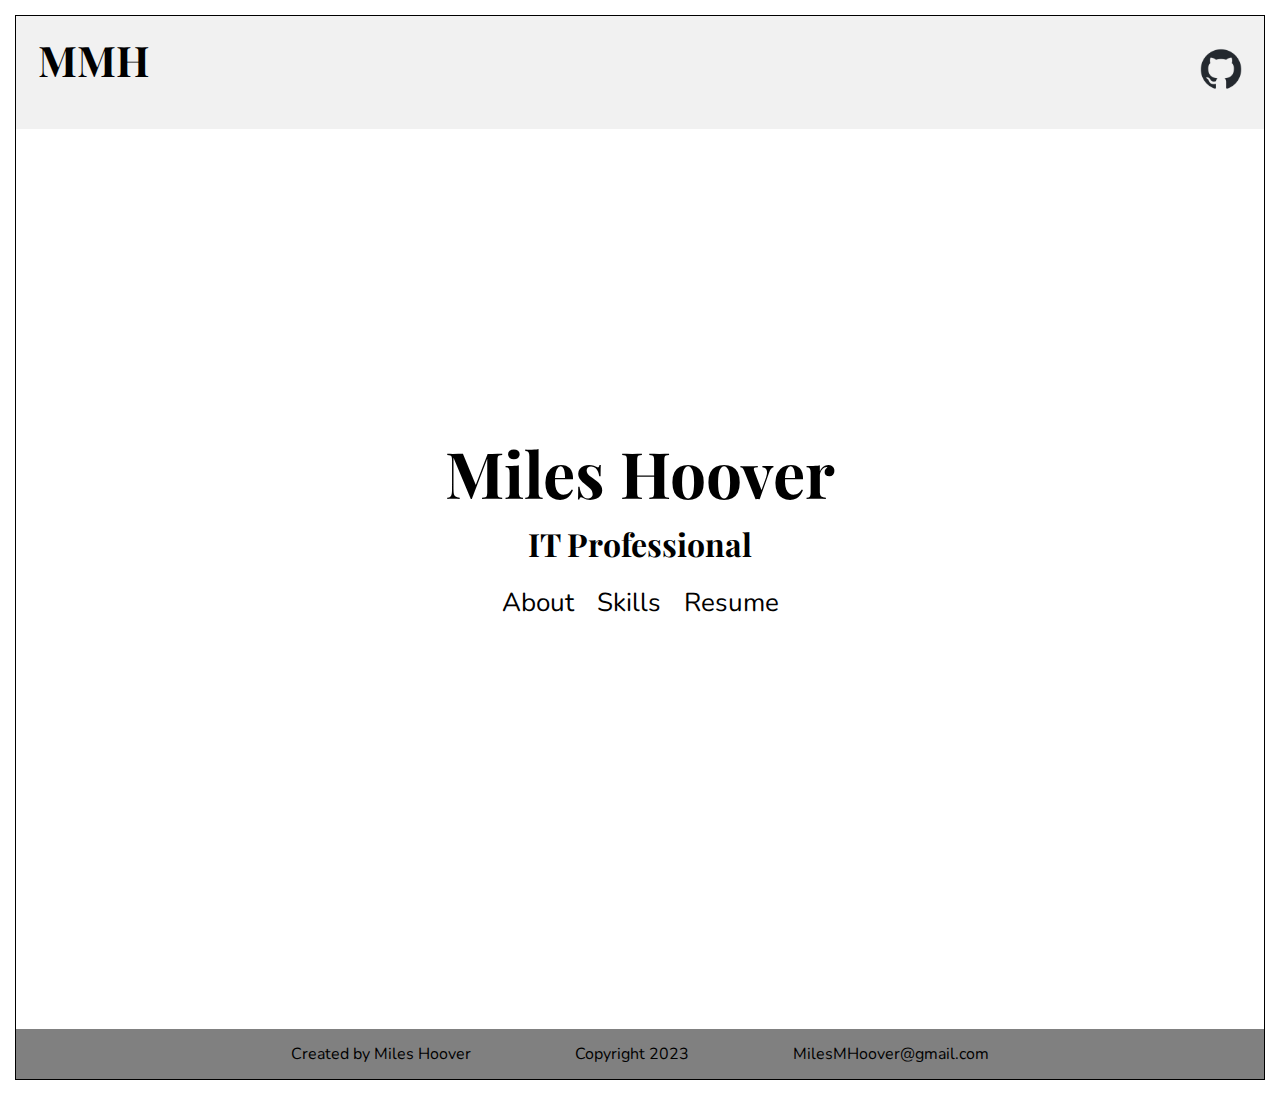
==== index.html @ f10efb11 "update link" ====
<!DOCTYPE html>
<html lang="en">
  <head>
    <meta charset="utf-8">
    <meta name="viewport" content="width=device-width, initial-scale=1.0">
    <link rel="stylesheet" href="styles/style.css">
    <link rel="preconnect" href="https://fonts.googleapis.com">
    <link rel="preconnect" href="https://fonts.gstatic.com" crossorigin>
    <link href="https://fonts.googleapis.com/css2?family=Nunito:wght@500&family=Playfair+Display&display=swap" rel="stylesheet">
    <title>Miles Hoover | IT Professional</title>
  </head>

  <body>
    <div class="header">
      <a href="#default" class="logo">MMH</a>
      <div class="header-right">
        <a href="https://github.com/MilesHoover/web2023"><img src="images/github-mark.png" alt="Github Logo" style="width:42px;height:42px;" target="_blank" rel="noopener noreferrer"></a>
      </div>
    </div> 
    <div class="flex-container">
      <div class="flex-items">
        <header id="header_index">
          <h1>Miles Hoover</h1>
          <h2>IT Professional</h2>
        </header>
        <!-- list for the different pages -->
        <nav id="nav_index">
          <ul>
            <li><a href="about.html">About</a></li>
            <li><a href="skills.html">Skills</a></li>
            <li><a href="resume.html">Resume</a></li>
          </ul>
        </nav>
      </div>
    </div class="flex-footer">
      <div class="footer-items">
        <ul>
          <li>Created by Miles Hoover</li>
          <li>Copyright 2023</li>
          <li>MilesMHoover@gmail.com</li>
        </ul>
      </div>
    </div>

  </body>

</html>
---- styles/style.css ----
/* Site wide stylization */

.flex-container {
    display: flex;
    flex-direction: column;
    justify-content: center;
    align-items: center;
    height: 100vh;
}
  
.flex-items {
    display: flex;
    flex-direction: column;
    justify-content: center;
    align-items: center;
    text-align: center;
    margin-bottom: 10%;
}

.flex-footer {
    display: flex;
    flex-direction: column;
    justify-content: center;
    align-items: center;
    min-height: 100vh;
    margin: 20%;
  }
  
.footer-items {
    display: flex;
    height: 50px;
    flex-direction: row;
    justify-content: center;
    align-items: center;
    text-align: center;
    background-color: grey;
}

.footer-items ul {
    list-style-type: none;
    padding: 0;
}

.footer-items li {
    display: inline;
    margin: 50px;
    font-family: 'Nunito', sans-serif;
}

body {
    border: #000 solid 1px;
    margin: 15px;
}

/* ----- Header and nav stylization for about, skills, resume, & contact pages ----- */

header {
    font-size: 32px;
    font-family: 'Playfair Display', serif;
}

nav {
    font-size: 26px;
    font-family: 'Nunito', sans-serif;
}

nav ul {
    list-style-type: none;
    padding: 0;
    margin-top: -6%;
}

nav li {
    display: inline;
    margin: 8px;
}

nav a {
    text-decoration: none;
    color: #000;
}

/* ----- index.html ----- */

#header_index {
    font-family: 'Playfair Display', serif;
}

#header_index h1 {
    font-size: 64px;
    margin-bottom: -5%;
}

#header_index h2 {
    font-size: 32px;
}

#nav_index {
    font-size: 26px;
    font-family: 'Nunito', sans-serif;
}

#nav_index ul {
    list-style-type: none;
    padding: 0;
    margin-top: -2%;
}

#nav_index a {
    text-decoration: none;
    color: #000;
}

.header {
    overflow: hidden;
    background-color: #f1f1f1;
    padding: 20px 10px;
  }
  
.header a {
  float: left;
  color: black;
  text-align: center;
  padding: 12px;
  text-decoration: none;
  font-size: 18px;
  line-height: 25px;
  border-radius: 4px;
}
  
.header a.logo {
  font-size: 25px;
  font-weight: bold;
  font-size: 42px;
  font-family: 'Playfair Display', serif;
}

.header-right {
  float: right;
}

/* ----- about.html ----- */

#p_about {
    font-size: 18px;
    font-family: 'Nunito', sans-serif;
    margin-left: 25%;
    margin-right: 25%;
    text-align: justify;
}

/* ----- skills.html ----- */

.page-container {
    display: flex;
    flex-direction: column;
    justify-content: center;
    align-items: center;
    height: 100vh;
    font-size: 18px;
    font-family: 'Nunito', sans-serif;
    /* border: #000 solid 1px; */
}

.outer-container0 {
    text-align: center;
    /* border: #000 solid 1px; */
}

.outer-container1 {
    display: flex;
    flex-direction: row;
    flex-wrap: nowrap;
    justify-content: center;
    align-items: left;
    /* border: #000 solid 1px; */
}

.outer-container1 ul {
    margin-top: -10%;
}

.item1 {
    margin-right: 15%;
    /* border: #000 solid 1px; */
}

.outer-container2 {
    display: flex;
    flex-direction: row;
    flex-wrap: nowrap;
    justify-content: center;
    align-items: left;
    /* border: #000 solid 1px; */
}

.outer-container2 ul {
    margin-top: -4%;
}

/* ----- resume.html ----- */

.outer-container10 {
    text-align: center;
}

.outer-container10 ul {
    margin-top: -40px;
}

.outer-container3 {
    display: flex;
    flex-direction: column;
    flex-wrap: nowrap;
    justify-content: left;
    align-items: left;
}

.item4 {
    display: flex;
    flex-direction: column;
    flex-wrap: nowrap;
    justify-content: left;
    align-items: left;
}

.item4 h4,h5,p, li{
    margin-top: -1px;
    margin-bottom: -1px;
}

.item5 {
    display: flex;
    flex-direction: column;
    flex-wrap: nowrap;
    justify-content: left;
    align-items: left;
}

.item5 h4,h5,p, li{
    margin-top: -1px;
    margin-bottom: -1px;
}
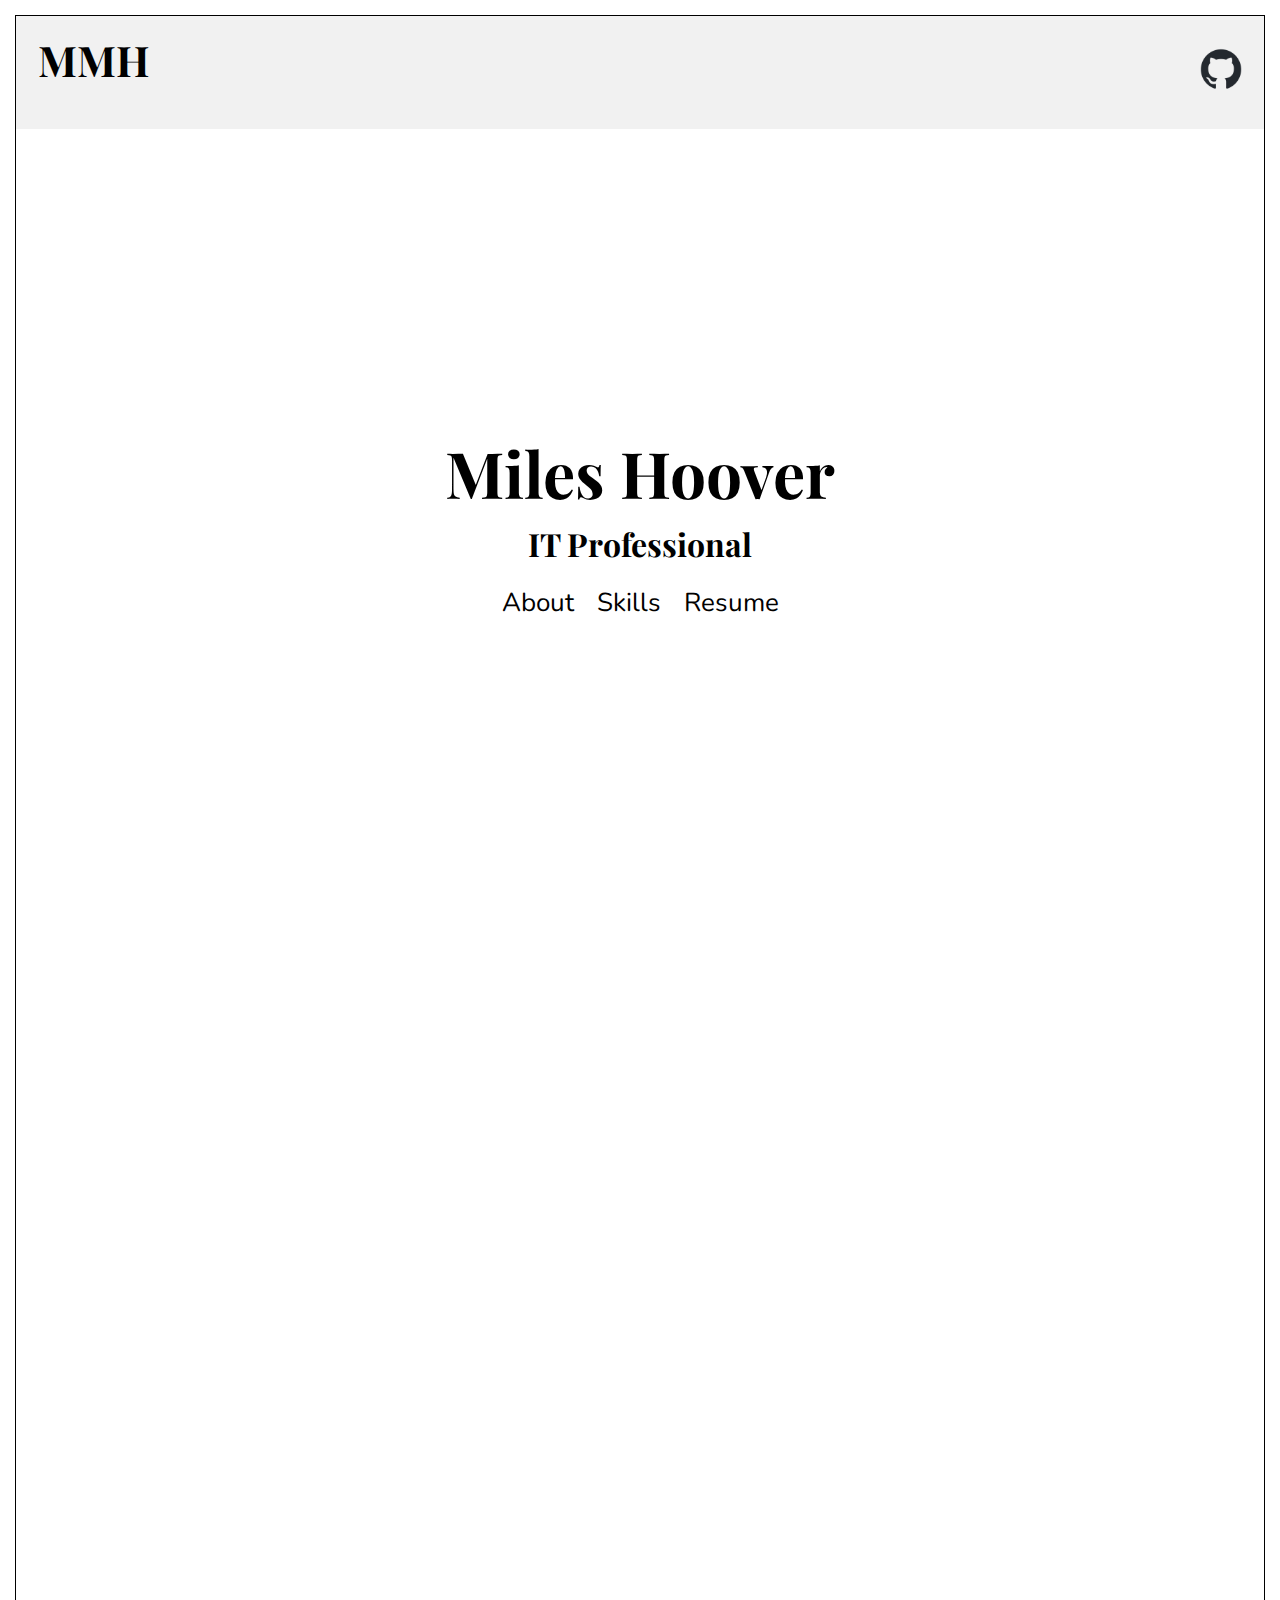
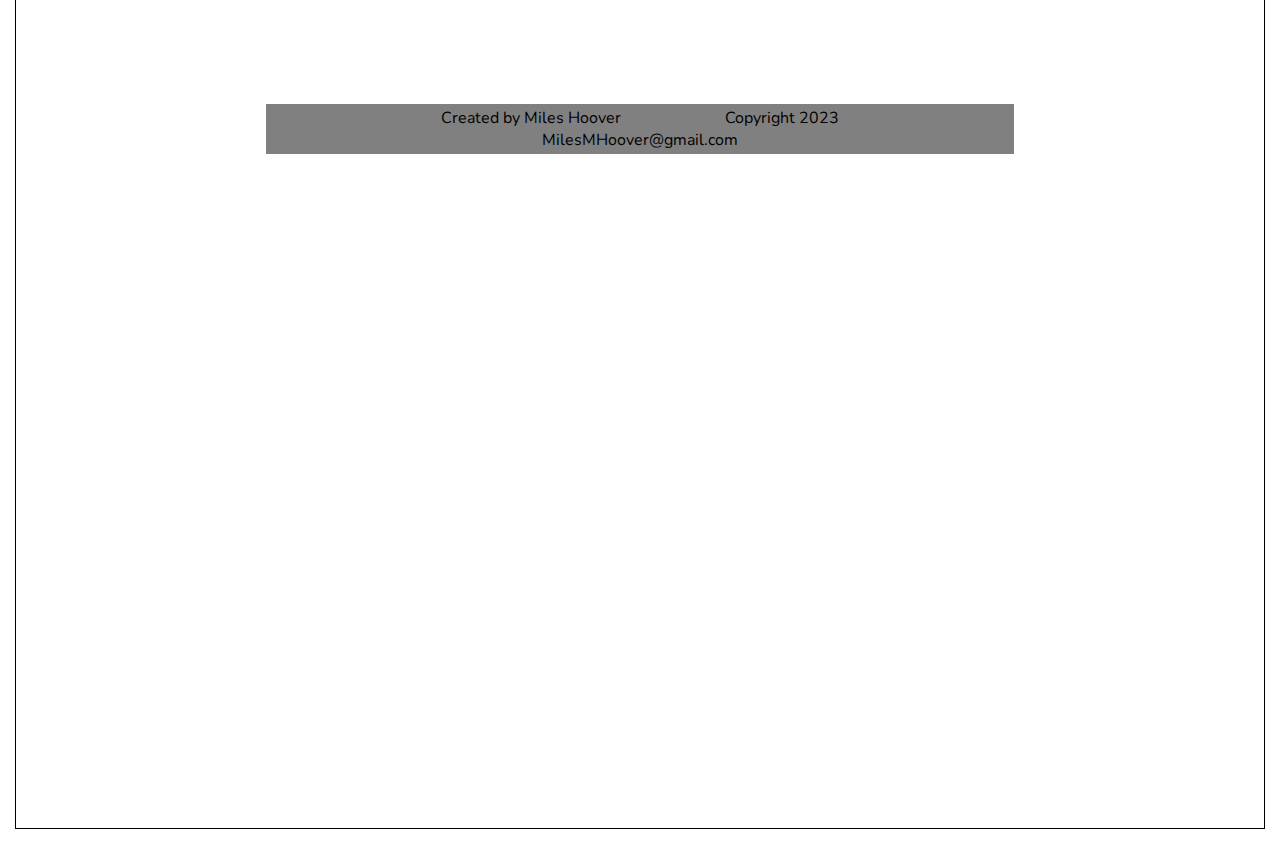
==== commit 84c97f19: "fix bug" ====
--- a/index.html
+++ b/index.html
@@ -14,7 +14,7 @@
     <div class="header">
       <a href="#default" class="logo">MMH</a>
       <div class="header-right">
-        <a href="https://github.com/MilesHoover/web2023"><img src="images/github-mark.png" alt="Github Logo" style="width:42px;height:42px;" target="_blank" rel="noopener noreferrer"></a>
+        <a href="https://github.com/MilesHoover/web2023"><img src="images/github-mark.png" alt="Github Logo" style="width:42px;height:42px;"></a>
       </div>
     </div> 
     <div class="flex-container">
@@ -32,7 +32,8 @@
           </ul>
         </nav>
       </div>
-    </div class="flex-footer">
+    </div>
+    <div class="flex-footer">
       <div class="footer-items">
         <ul>
           <li>Created by Miles Hoover</li>
--- a/styles/style.css
+++ b/styles/style.css
@@ -172,7 +172,7 @@
     flex-direction: row;
     flex-wrap: nowrap;
     justify-content: center;
-    align-items: left;
+    align-items: flex-start;
     /* border: #000 solid 1px; */
 }
 
@@ -190,7 +190,7 @@
     flex-direction: row;
     flex-wrap: nowrap;
     justify-content: center;
-    align-items: left;
+    align-items: flex-start;
     /* border: #000 solid 1px; */
 }
 
@@ -213,7 +213,7 @@
     flex-direction: column;
     flex-wrap: nowrap;
     justify-content: left;
-    align-items: left;
+    align-items: flex-start;
 }
 
 .item4 {
@@ -221,7 +221,7 @@
     flex-direction: column;
     flex-wrap: nowrap;
     justify-content: left;
-    align-items: left;
+    align-items: flex-start;
 }
 
 .item4 h4,h5,p, li{
@@ -234,7 +234,7 @@
     flex-direction: column;
     flex-wrap: nowrap;
     justify-content: left;
-    align-items: left;
+    align-items: flex-start;
 }
 
 .item5 h4,h5,p, li{
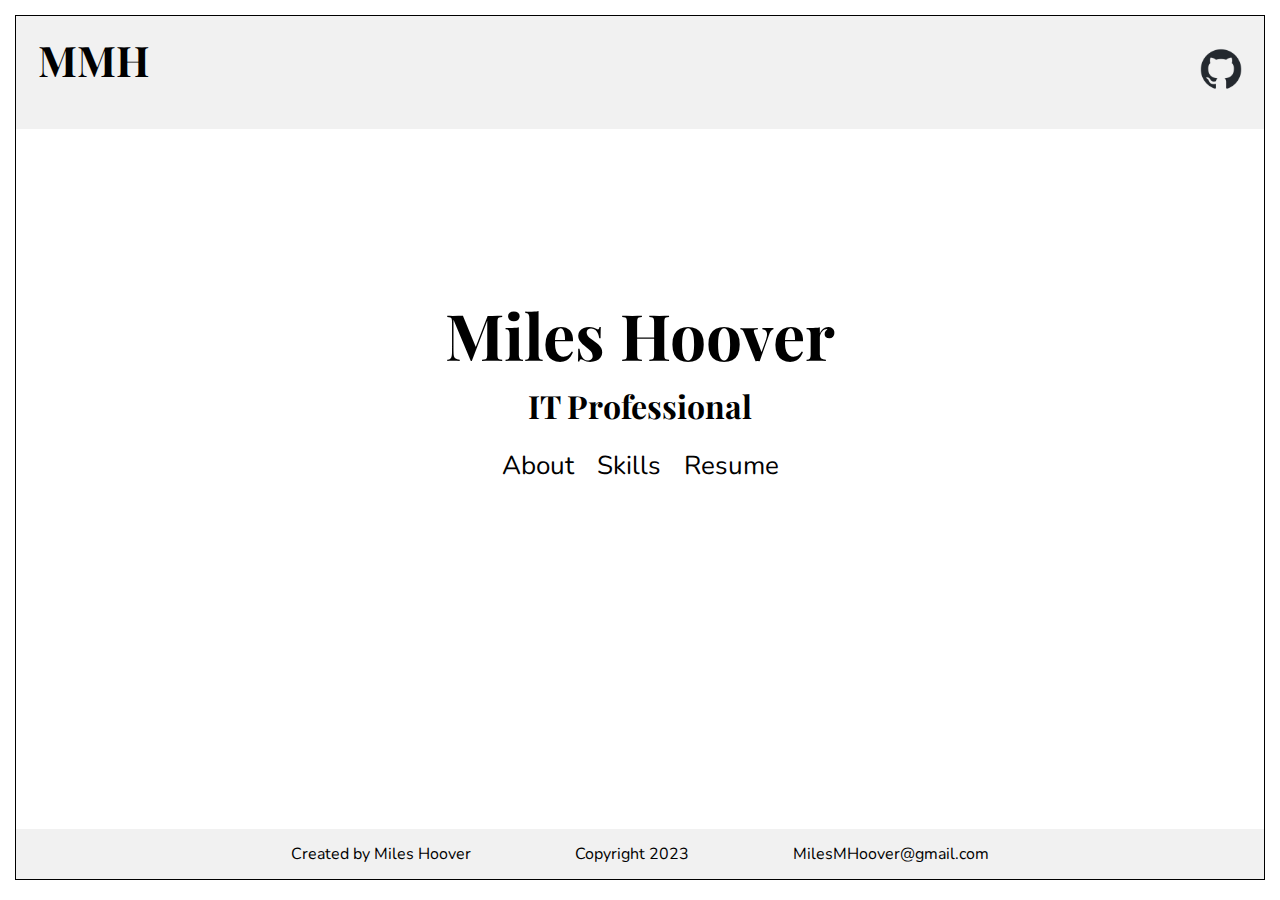
==== commit 6d52f53a: "fix bugs" ====
--- a/index.html
+++ b/index.html
@@ -18,7 +18,7 @@
       </div>
     </div> 
     <div class="flex-container">
-      <div class="flex-items">
+      <div class="flex-items-index">
         <header id="header_index">
           <h1>Miles Hoover</h1>
           <h2>IT Professional</h2>
--- a/styles/style.css
+++ b/styles/style.css
@@ -5,16 +5,7 @@
     flex-direction: column;
     justify-content: center;
     align-items: center;
-    height: 100vh;
-}
-  
-.flex-items {
-    display: flex;
-    flex-direction: column;
-    justify-content: center;
-    align-items: center;
-    text-align: center;
-    margin-bottom: 10%;
+    height: 100%;
 }
 
 .flex-footer {
@@ -22,18 +13,18 @@
     flex-direction: column;
     justify-content: center;
     align-items: center;
-    min-height: 100vh;
-    margin: 20%;
+    min-height: 10%;
   }
   
 .footer-items {
     display: flex;
     height: 50px;
+    width: 100%;
     flex-direction: row;
     justify-content: center;
     align-items: center;
     text-align: center;
-    background-color: grey;
+    background-color: #f1f1f1;
 }
 
 .footer-items ul {
@@ -81,6 +72,16 @@
 }
 
 /* ----- index.html ----- */
+
+.flex-items-index {
+    display: flex;
+    flex-direction: column;
+    justify-content: center;
+    align-items: center;
+    text-align: center;
+    margin-top: -200px;
+    height: 100vh;
+}
 
 #header_index {
     font-family: 'Playfair Display', serif;
@@ -141,12 +142,22 @@
 
 /* ----- about.html ----- */
 
+.flex-items-about {
+    display: flex;
+    flex-direction: column;
+    justify-content: center;
+    align-items: center;
+    text-align: center;
+    margin-bottom: 5%;
+}
+
 #p_about {
     font-size: 18px;
     font-family: 'Nunito', sans-serif;
     margin-left: 25%;
     margin-right: 25%;
     text-align: justify;
+    margin-bottom: 5%;
 }
 
 /* ----- skills.html ----- */
@@ -159,7 +170,6 @@
     height: 100vh;
     font-size: 18px;
     font-family: 'Nunito', sans-serif;
-    /* border: #000 solid 1px; */
 }
 
 .outer-container0 {
@@ -197,8 +207,6 @@
 .outer-container2 ul {
     margin-top: -4%;
 }
-
-/* ----- resume.html ----- */
 
 .outer-container10 {
     text-align: center;
